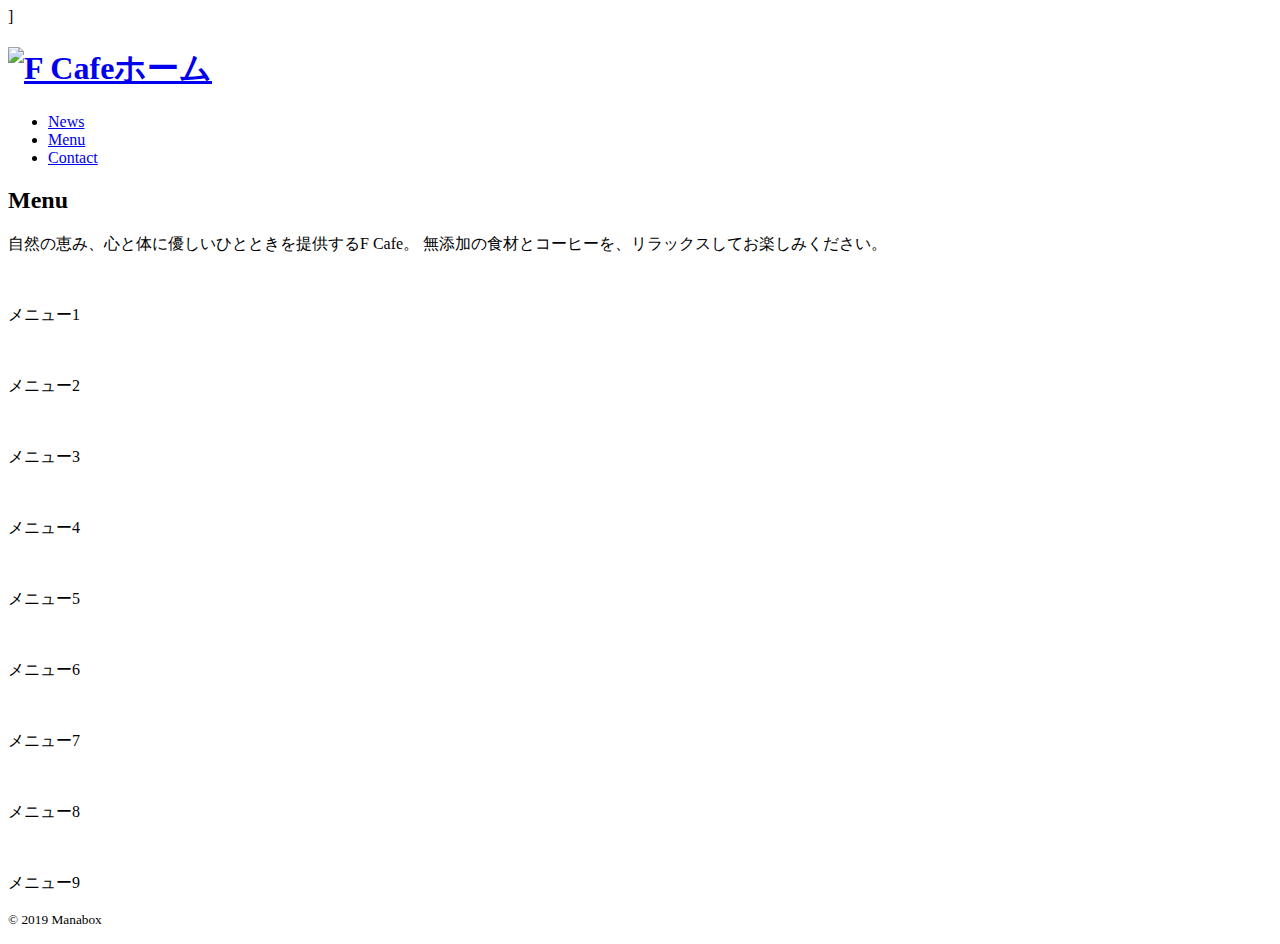
==== menu.html @ 0b19f062 "Create menu.html" ====
<!DOCTYPE html>
<html lang="en">
<head>
    <meta name="viewport" content="width=device-width, initial-scale=1">]

    <meta charset="UTF-8">
    <meta name="discription" content="自然の恵み、心と体に優しいひとときを提供するカフェ">
    <title>F Cafe - MENU</title>

<!--css-->
    <link rel="stylesheet" href="https://unpkg.com/ress/dist/ress.min.css">
    <link href="https://fonts.googleapis.com/css2?family=Philosopher&display=swap" rel="stylesheet">
    <link href="css/style.css" rel="stylesheet">

    <link rel="icon"type="logos/png" href="logos/favicon.png">
</head>


<body>
    <div id="menu" class="big-bg">
    <header class="page-header wrapper">
        <h1><a href="index.html"><img class="logo" src="logos/logo5.png" alt="F Cafeホーム"></a></h1>
        <nav>
            <ul class="main-nav">
                <li><a href="news.html">News</a></li>
                <li><a href="menu.html">Menu</a></li>
                <li><a href="contact.html">Contact</a></li>
            </ul>
        </nav>
    </header>
    <div class="menu-content wrapper">
        <h2 class="page-title">Menu</h2>
        <p>
            自然の恵み、心と体に優しいひとときを提供するF Cafe。
            無添加の食材とコーヒーを、リラックスしてお楽しみください。
        </p>
    </div><!--/.menu-content -->
    </div><!--/.home -->

    <div class="wrapper grid">
        <div class="item big-box">
            <img src="images/menu4.jpg" alt="">
            <p>メニュー1</p>
        </div>
        <div class="item">
            <img src="images/menu1.jpg" alt="">
            <p>メニュー2</p>
        </div>
        <div class="item">
            <img src="images/menu2.jpg" alt="">
            <p>メニュー3</p>
        </div>
        <div class="item">
            <img src="images/menu3.jpg" alt="">
            <p>メニュー4</p>
        </div>
        <div class="item">
            <img src="images/menu5.jpg" alt="">
            <p>メニュー5</p>
        </div>
        <div class="item">
            <img src="images/menu6.jpg" alt="">
            <p>メニュー6</p>
        </div>
        <div class="item">
            <img src="images/menu7.jpg" alt="">
            <p>メニュー7</p>
        </div>
        <div class="item">
            <img src="images/menu8.jpg" alt="">
            <p>メニュー8</p>
        </div>
        <div class="item">
            <img src="images/menu9.jpg" alt="">
            <p>メニュー9</p>
        </div>
    </div><!-- /.grid -->

    <footer>
        <div class="wrapper">
            <p><small>&copy; 2019 Manabox</small></p>
        </div>
    </footer>
</body>
</html>
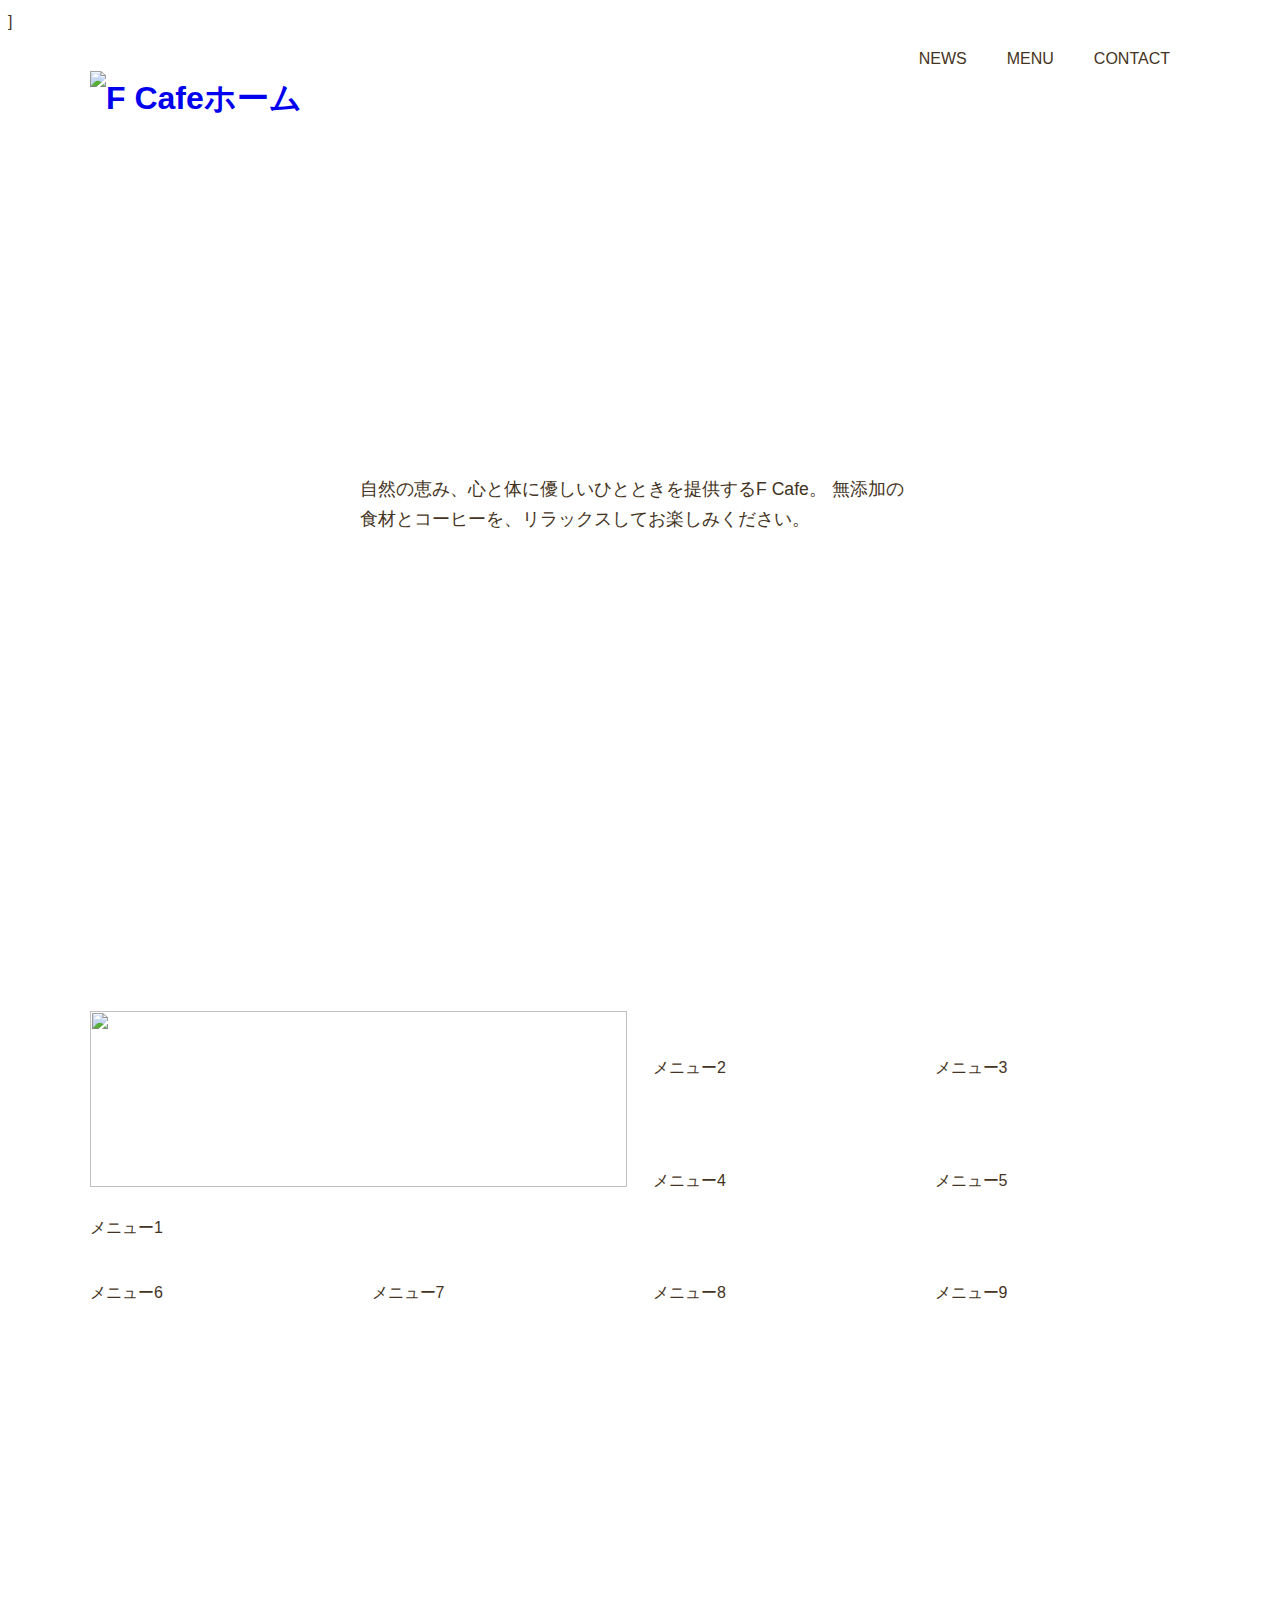
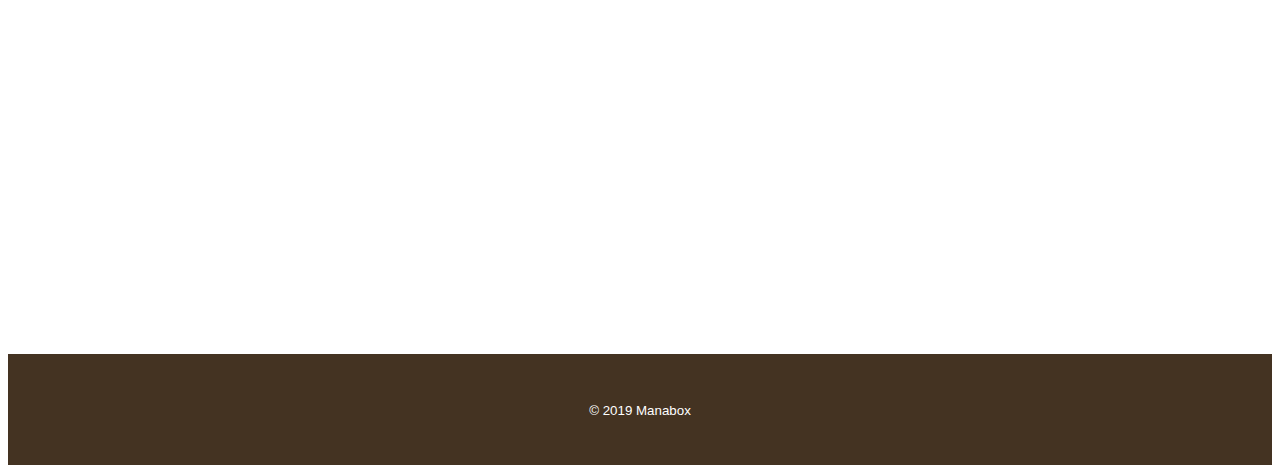
==== commit 3b4be65d: "Update menu.html" ====
--- a/menu.html
+++ b/menu.html
@@ -10,7 +10,7 @@
 <!--css-->
     <link rel="stylesheet" href="https://unpkg.com/ress/dist/ress.min.css">
     <link href="https://fonts.googleapis.com/css2?family=Philosopher&display=swap" rel="stylesheet">
-    <link href="css/style.css" rel="stylesheet">
+    <link href="https://ito-163.github.io/github.io/style.css" rel="stylesheet">
 
     <link rel="icon"type="logos/png" href="logos/favicon.png">
 </head>
@@ -19,7 +19,7 @@
 <body>
     <div id="menu" class="big-bg">
     <header class="page-header wrapper">
-        <h1><a href="index.html"><img class="logo" src="logos/logo5.png" alt="F Cafeホーム"></a></h1>
+        <h1><a href="index.html"><img class="logo" src="https://github.com/ito-163/github.io/blob/main/logo5.png?raw=true" alt="F Cafeホーム"></a></h1>
         <nav>
             <ul class="main-nav">
                 <li><a href="news.html">News</a></li>
@@ -39,39 +39,39 @@
 
     <div class="wrapper grid">
         <div class="item big-box">
-            <img src="images/menu4.jpg" alt="">
+            <img src="https://github.com/ito-163/github.io/blob/main/menu4.jpg?raw=true" alt="">
             <p>メニュー1</p>
         </div>
         <div class="item">
-            <img src="images/menu1.jpg" alt="">
+            <img src="https://github.com/ito-163/github.io/blob/main/menu1.jpg?raw=true" alt="">
             <p>メニュー2</p>
         </div>
         <div class="item">
-            <img src="images/menu2.jpg" alt="">
+            <img src="https://github.com/ito-163/github.io/blob/main/menu2.jpg?raw=true" alt="">
             <p>メニュー3</p>
         </div>
         <div class="item">
-            <img src="images/menu3.jpg" alt="">
+            <img src="https://github.com/ito-163/github.io/blob/main/menu3.jpg?raw=true" alt="">
             <p>メニュー4</p>
         </div>
         <div class="item">
-            <img src="images/menu5.jpg" alt="">
+            <img src="https://github.com/ito-163/github.io/blob/main/menu5.jpg?raw=true" alt="">
             <p>メニュー5</p>
         </div>
         <div class="item">
-            <img src="images/menu6.jpg" alt="">
+            <img src="https://github.com/ito-163/github.io/blob/main/menu6.jpg?raw=true" alt="">
             <p>メニュー6</p>
         </div>
         <div class="item">
-            <img src="images/menu7.jpg" alt="">
+            <img src="https://github.com/ito-163/github.io/blob/main/menu7.jpg?raw=true" alt="">
             <p>メニュー7</p>
         </div>
         <div class="item">
-            <img src="images/menu8.jpg" alt="">
+            <img src="https://github.com/ito-163/github.io/blob/main/menu8.jpg?raw=true" alt="">
             <p>メニュー8</p>
         </div>
         <div class="item">
-            <img src="images/menu9.jpg" alt="">
+            <img src="https://github.com/ito-163/github.io/blob/main/menu9.jpg?raw=true" alt="">
             <p>メニュー9</p>
         </div>
     </div><!-- /.grid -->
